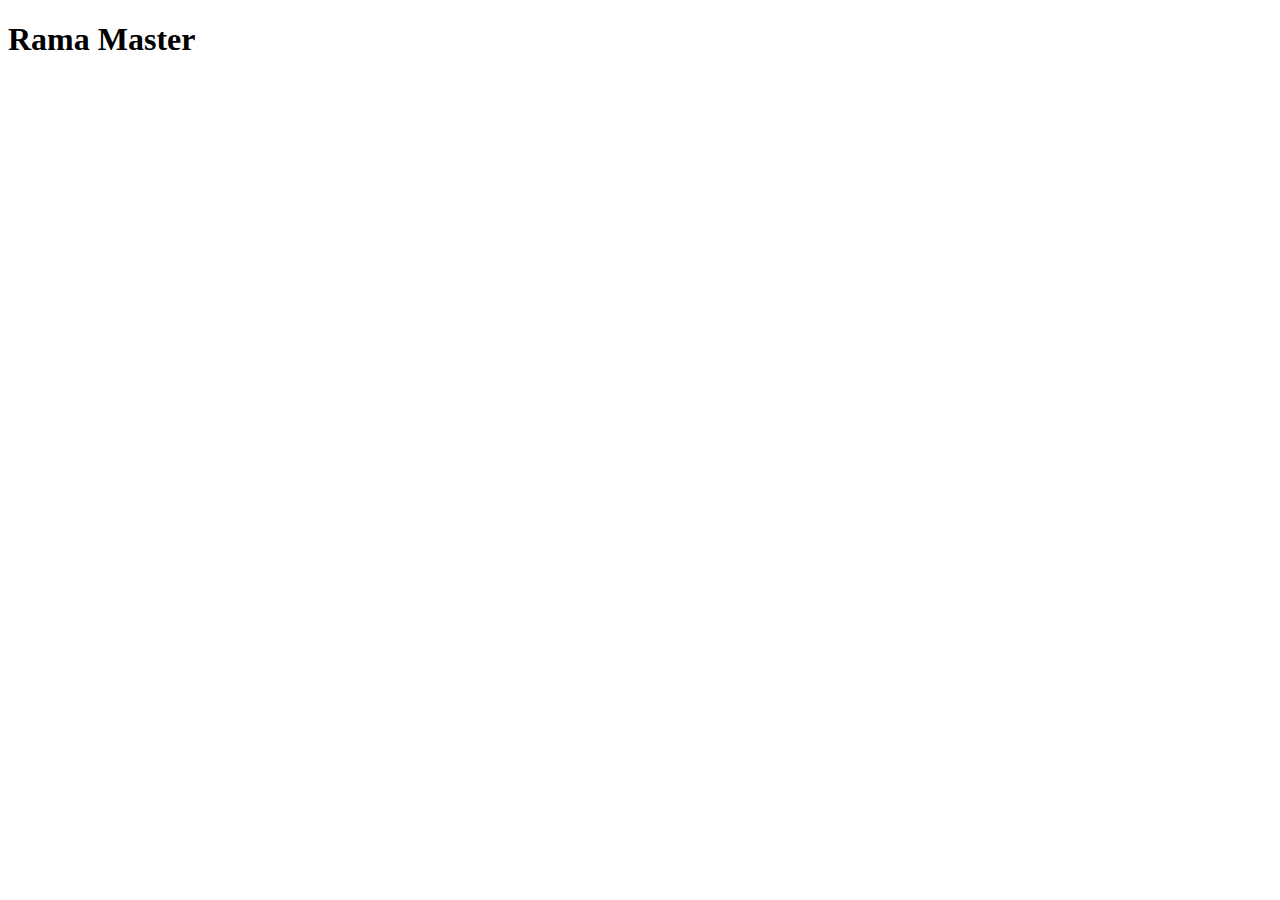
==== index.html @ 318ceff4 "Creando el repo de ej de ramas" ====
<!DOCTYPE html>
<html lang="en">
<head>
    <meta charset="UTF-8">
    <meta http-equiv="X-UA-Compatible" content="IE=edge">
    <meta name="viewport" content="width=device-width, initial-scale=1.0">
    <title>Git Branch</title>
</head>
<body>
    
    <h1>Rama Master</h1>
    
</body>
</html>
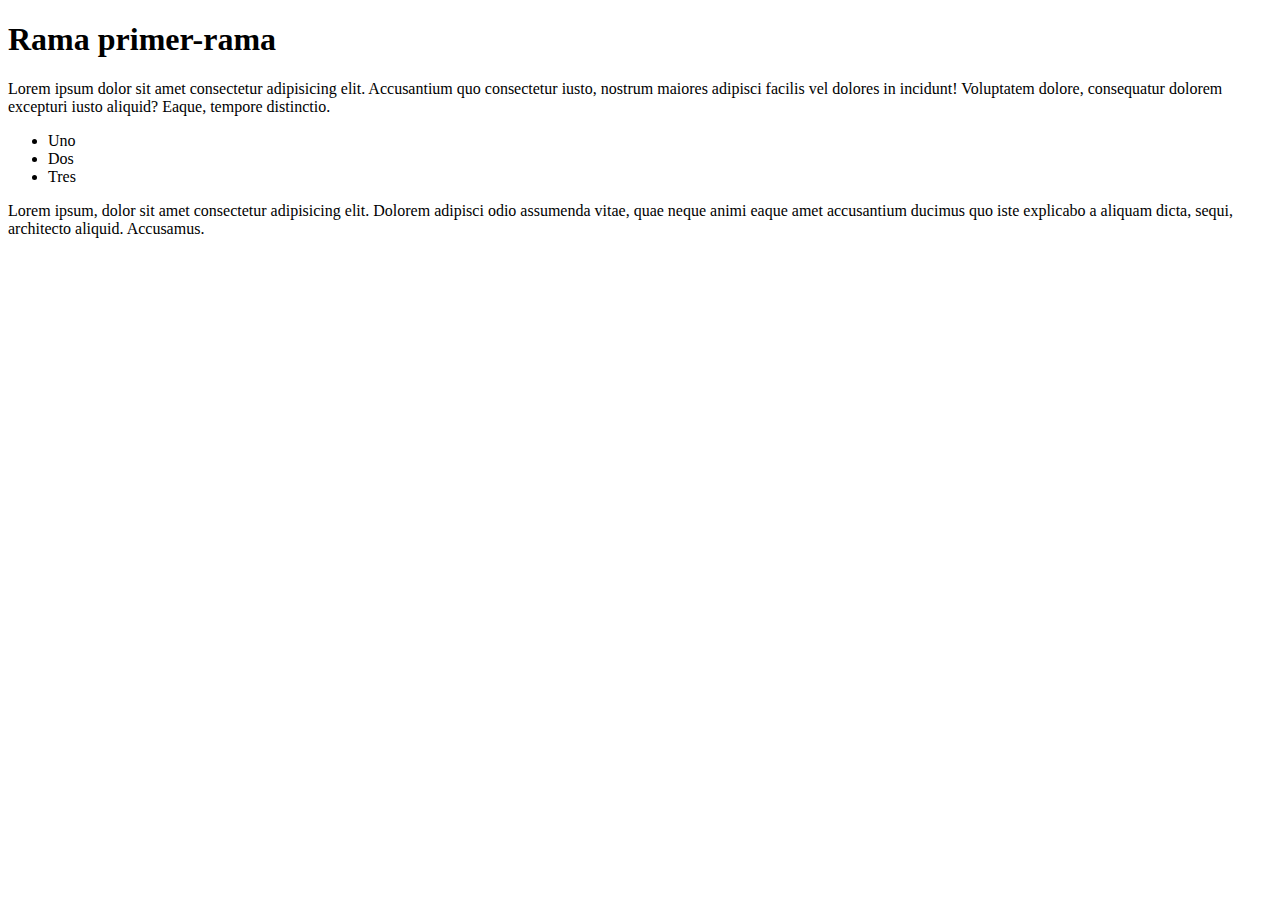
==== commit 2c9f62dc: "UPDATE/Creando rama de primer-rama" ====
--- a/index.html
+++ b/index.html
@@ -8,7 +8,15 @@
 </head>
 <body>
     
-    <h1>Rama Master</h1>
-    
+    <h1>Rama primer-rama</h1>
+    <p>Lorem ipsum dolor sit amet consectetur adipisicing elit. Accusantium quo consectetur iusto, nostrum maiores adipisci facilis vel dolores in incidunt! Voluptatem dolore, consequatur dolorem excepturi iusto aliquid? Eaque, tempore distinctio.</p>
+
+    <ul>
+        <li>Uno</li>
+        <li>Dos</li>
+        <li>Tres</li>
+    </ul>
+
+    <p>Lorem ipsum, dolor sit amet consectetur adipisicing elit. Dolorem adipisci odio assumenda vitae, quae neque animi eaque amet accusantium ducimus quo iste explicabo a aliquam dicta, sequi, architecto aliquid. Accusamus.</p>
 </body>
 </html>